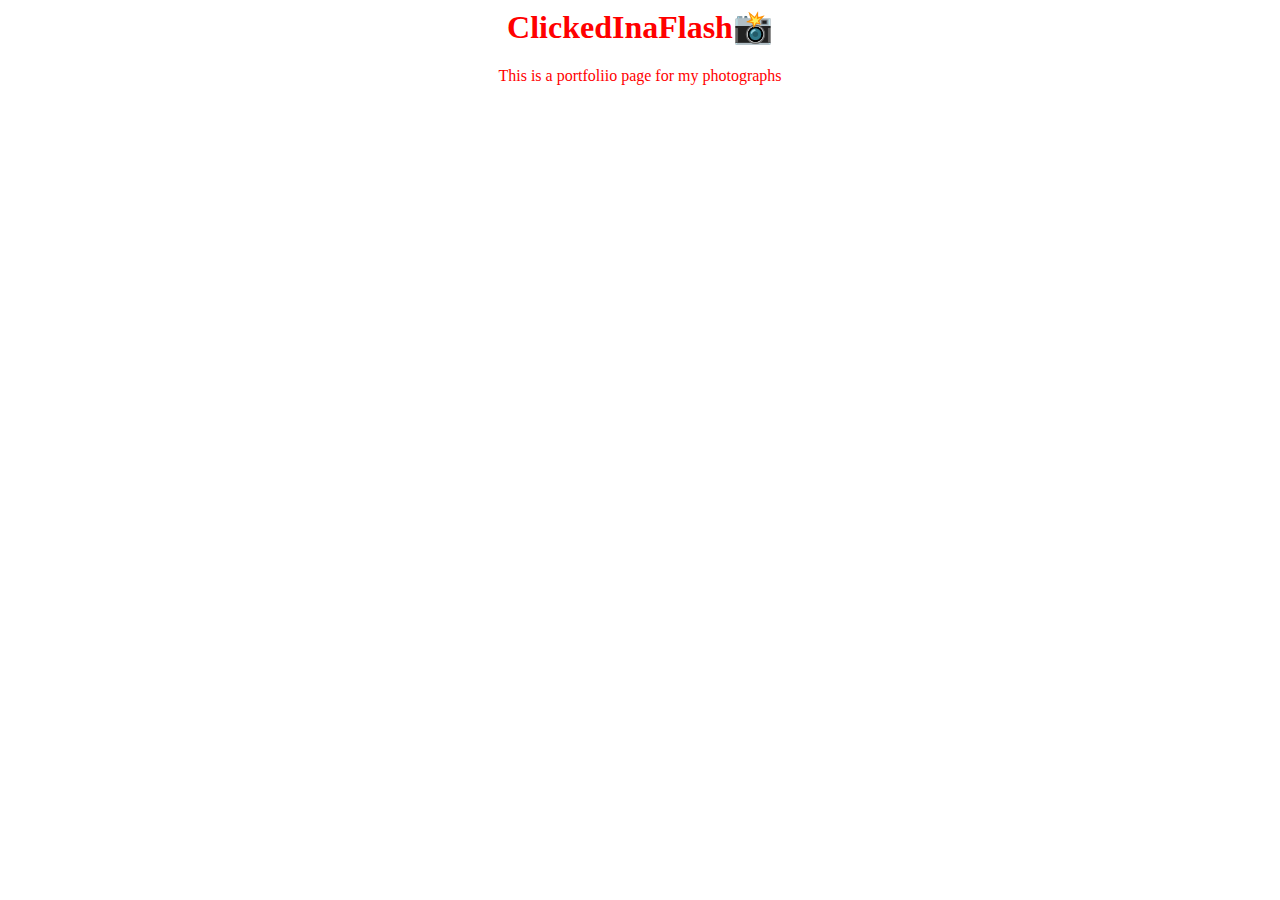
==== html-css practice/index.html @ 0ef51dee "html-css practice-1" ====
<html>
    <head>
        <link rel="stylesheet" href="style.css">
    </head>

    <body>
        <h1>ClickedInaFlash📸</h1>
        <p>This is a portfoliio page for my photographs</p>
    </body>
</html>
---- html-css practice/style.css ----
h1 {
    text-align: center;
    color: red;
}

h1, h2, p {
    text-align: center;
    color: red;
  }
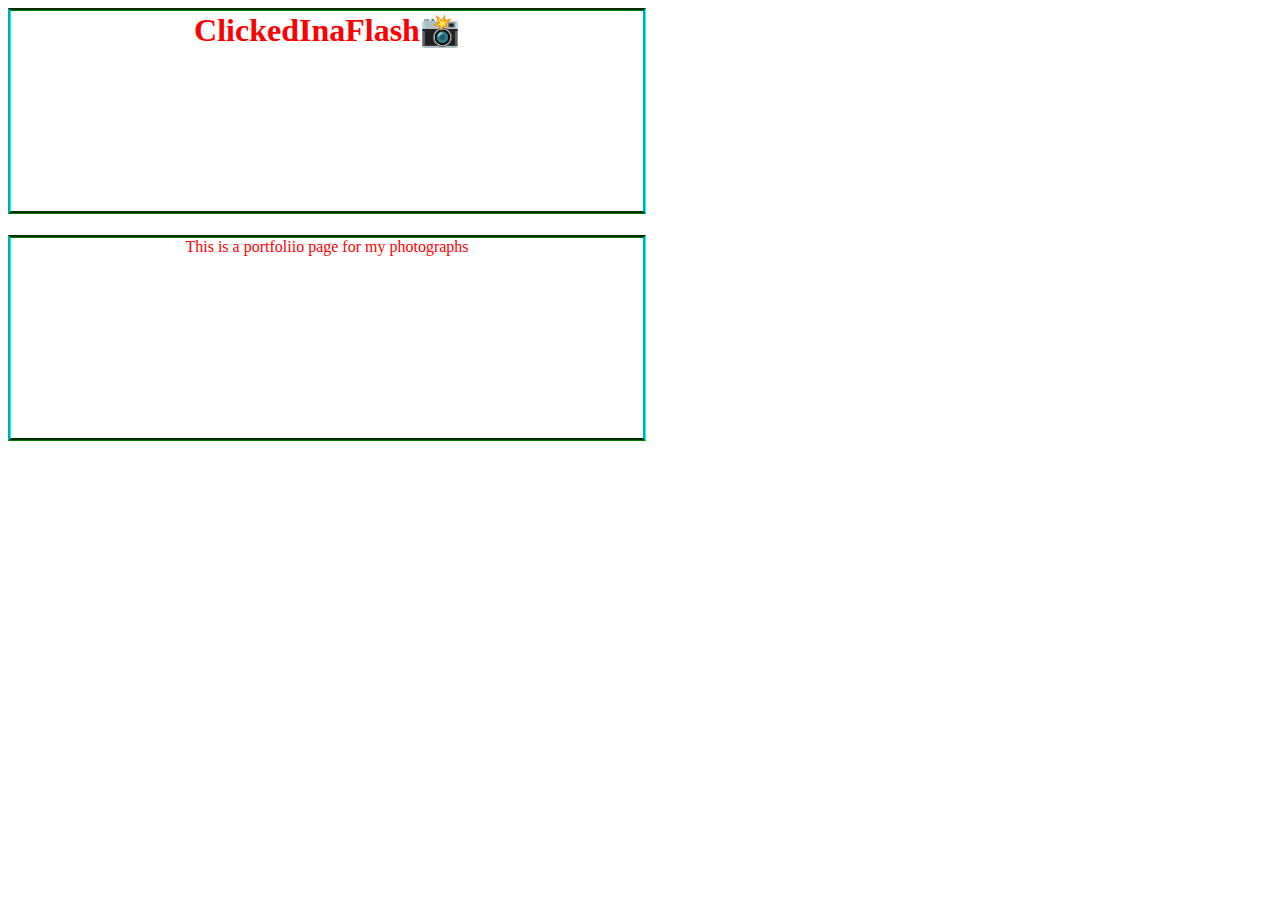
==== commit bdd93938: "added html-css practice folder" ====
--- a/html-css practice/index.html
+++ b/html-css practice/index.html
@@ -5,6 +5,9 @@
 
     <body>
         <h1>ClickedInaFlash📸</h1>
+        <div id="first">
+            
+        </div>
         <p>This is a portfoliio page for my photographs</p>
-    </body>
+        </body>
 </html>--- a/html-css practice/style.css
+++ b/html-css practice/style.css
@@ -1,3 +1,11 @@
+body {
+    background-image: url("assets/images/IMG_5232_r.JPG");
+    background-repeat: no-repeat;
+    background-position: right top;
+    background-attachment: scroll;
+  }
+
+
 h1 {
     text-align: center;
     color: red;
@@ -6,4 +14,10 @@
 h1, h2, p {
     text-align: center;
     color: red;
+    border-style: groove;
+    border-color: green aqua;
+    border-width: 3px;
+
+    height: 200px;
+    width: 50%;
   }